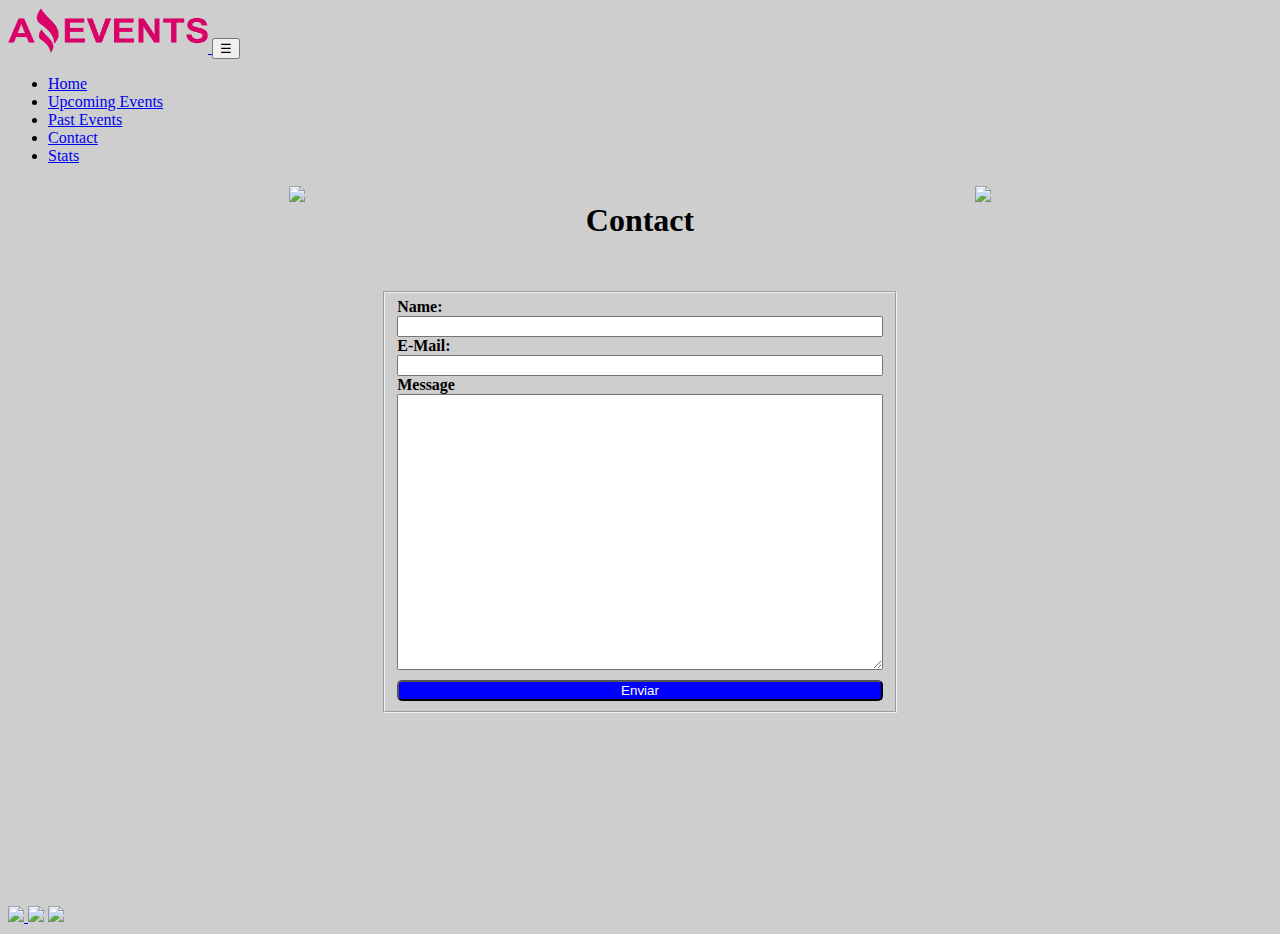
==== contact.html @ 32d08e23 "falta details" ====
<!DOCTYPE html>
<html lang="en">
<head>
    <meta charset="UTF-8">
    <meta http-equiv="X-UA-Compatible" content="IE=edge">
    <meta name="viewport" content="width=device-width, initial-scale=1.0">
    <link href="https://cdn.jsdelivr.net/npm/bootstrap@5.3.0-alpha1/dist/css/bootstrap.min.css" rel="stylesheet" integrity="sha384-GLhlTQ8iRABdZLl6O3oVMWSktQOp6b7In1Zl3/Jr59b6EGGoI1aFkw7cmDA6j6gD" crossorigin="anonymous">
    <script src="https://cdn.jsdelivr.net/npm/bootstrap@5.3.0-alpha1/dist/js/bootstrap.bundle.min.js" integrity="sha384-w76AqPfDkMBDXo30jS1Sgez6pr3x5MlQ1ZAGC+nuZB+EYdgRZgiwxhTBTkF7CXvN" crossorigin="anonymous"></script>
    <title>Amazing Events</title>
    <link rel="stylesheet" type="text/css" href="estilos.css">
</head>
<body>
  <nav class="navbar navbar-expand-lg bg-body-tertiary" data-bs-theme="dark" >
    <div class="container-fluid">
      <a class="navbar-brand" href="#">
        <img src="img/Logo Amazing Events.png" alt="Logo" width="200" height="45" class="d-inline-block align-text-top">        
      </a>
      <button class="navbar-toggler" type="button" data-bs-toggle="collapse" data-bs-target="#navbarText" aria-controls="navbarText" aria-expanded="false" aria-label="Toggle navigation">
        <span class="navbar-toggler-icon">☰</span>
      </button>
      <div class="collapse navbar-collapse" id="navbarText">
        <ul class="navbar-nav me-auto mb-2 mb-lg-0">
          <li class="nav-item">
            <a class="nav-link active" aria-current="page" href="index.html">Home</a>
          </li>          
          <li class="nav-item">
            <a class="nav-link" href="upcoming.html">Upcoming Events</a>
          </li>
          <li class="nav-item">
            <a class="nav-link" href="past.html">Past Events</a>
          </li>
          <li class="nav-item">
            <a class="nav-link" href="#contact.html">Contact</a>
          </li>
          <li class="nav-item">
            <a class="nav-link" href="stats.html">Stats</a>
          </li>
        </ul>       
      </div>
    </div>
  </nav>
  <header class="header">
    <a href="past.html"><img src="https://www.svgrepo.com/show/87499/left-arrow.svg" width="40px"></a>
        <h1>Contact</h1>
    <a href="stats.html"><img src="https://cdn-icons-png.flaticon.com/512/1549/1549612.png" width="40px"></a>
  </header>
  <main>    
    <section id="contact">
    <form>
        <fieldset id="contactForm">
            <label for="name">Name:</label>
            <input type="text" name="name">
            <label for="email">E-Mail:</label>
            <input type="email" name="email">
            <label for="message">Message</label>
            <textarea></textarea>
            <input type="submit" value="Enviar">
        </fieldset>
    </form>
  </section>
  </main>
  <footer class="bg-dark text-center text-white" id="footer">  
    <div class="text-center p-3"  id="footerContainer">
      <div id="links"><!-- Facebook -->
      <a class="btn btn-outline-light btn-floating m-1" href="#!" role="button"><i class="fab fa-facebook-f">
          <img src="https://png.pngtree.com/png-vector/20221018/ourmid/pngtree-instagram-icon-png-image_6315974.png" width="30px">
        </i>
      </a>
      
  
    <!-- Instagram -->
    <a class="btn btn-outline-light btn-floating m-1" href="#!" role="button"
      ><i class="fab fa-instagram"><img src="https://cdn-icons-png.flaticon.com/512/124/124034.png?w=360" width="30px"></i></a>
    <!-- Github -->
    <a class="btn btn-outline-light btn-floating m-1" href="#!" role="button"><i class="fab fa-github"><img src="https://upload.wikimedia.org/wikipedia/commons/thumb/1/1b/Facebook_icon.svg/1200px-Facebook_icon.svg.png" width="30px"></i  ></a>
    </div>
    
  </footer>
</body>
</html>
---- estilos.css ----
body{
    background-color: rgb(206, 206, 206);
}
.header{
    background-color: rgb(206, 206, 206);
    text-align: center;
    display: flex;
    flex-direction: row;
    justify-content: space-evenly;
}
.header a{
    margin-top: 5px;
}
main{
    min-height: 403px;
    background-color: rgb(206, 206, 206);
}
#mainBar{
    width:90%;
    margin-left: auto;
    margin-right: auto;
    display: flex;
    flex-direction: row;
    justify-content: space-between;
    flex-wrap: wrap;
    margin-bottom: 10px;
    border:2px solid black;
    padding: 10px;
    border-radius: 10px;
}
#cards{
    display: flex;
    flex-direction: row;
    justify-content: space-evenly;
    flex-wrap: wrap;
}
.card{
    margin:10px 0px;
}
.cardP{
    background-color: rgb(63, 63, 63); 
    color:white;
    padding: 5px;
    border-radius: 5px;
    width: 100%;    
}
#contact{
    width: 80%;
    margin-left: auto;
    margin-right: auto;
    min-height: 403px;
}
#contact form{
    margin: 20px;
    padding: 10px 0px;
    height: 65vh;
}
label{
    font-weight: bolder;
}
#contactForm{
    display: flex;
    flex-direction: column;
    justify-content: center;
    width:50%;
    margin-left: auto;
    margin-right: auto;
}
textarea{
    height: 30vh;
}

input[type="submit"]{
    background-color: blue;
    color:white;
    border-radius: 5px;
    margin-top: 10px;
}
#stats{
    width: 90%;
    margin-left: auto;
    margin-right: auto;
    padding: 5px;
}
#statsTable,th,td,tr{
    border:1px solid black;
    margin-left: auto;
    margin-right: auto;
    padding: 5px;
    text-align: center;
}
tr,td{
    height: 20px;
}
th{
    background-color: rgb(140, 140, 140);
}
.tdresaltado{
    background-color: rgb(203, 202, 202);
}
#footer{
    position: relative;
    bottom: 0;
    width: 100%;
}
#footerContainer{
    display: flex;
    flex-direction: row;
    justify-content: space-between;
}
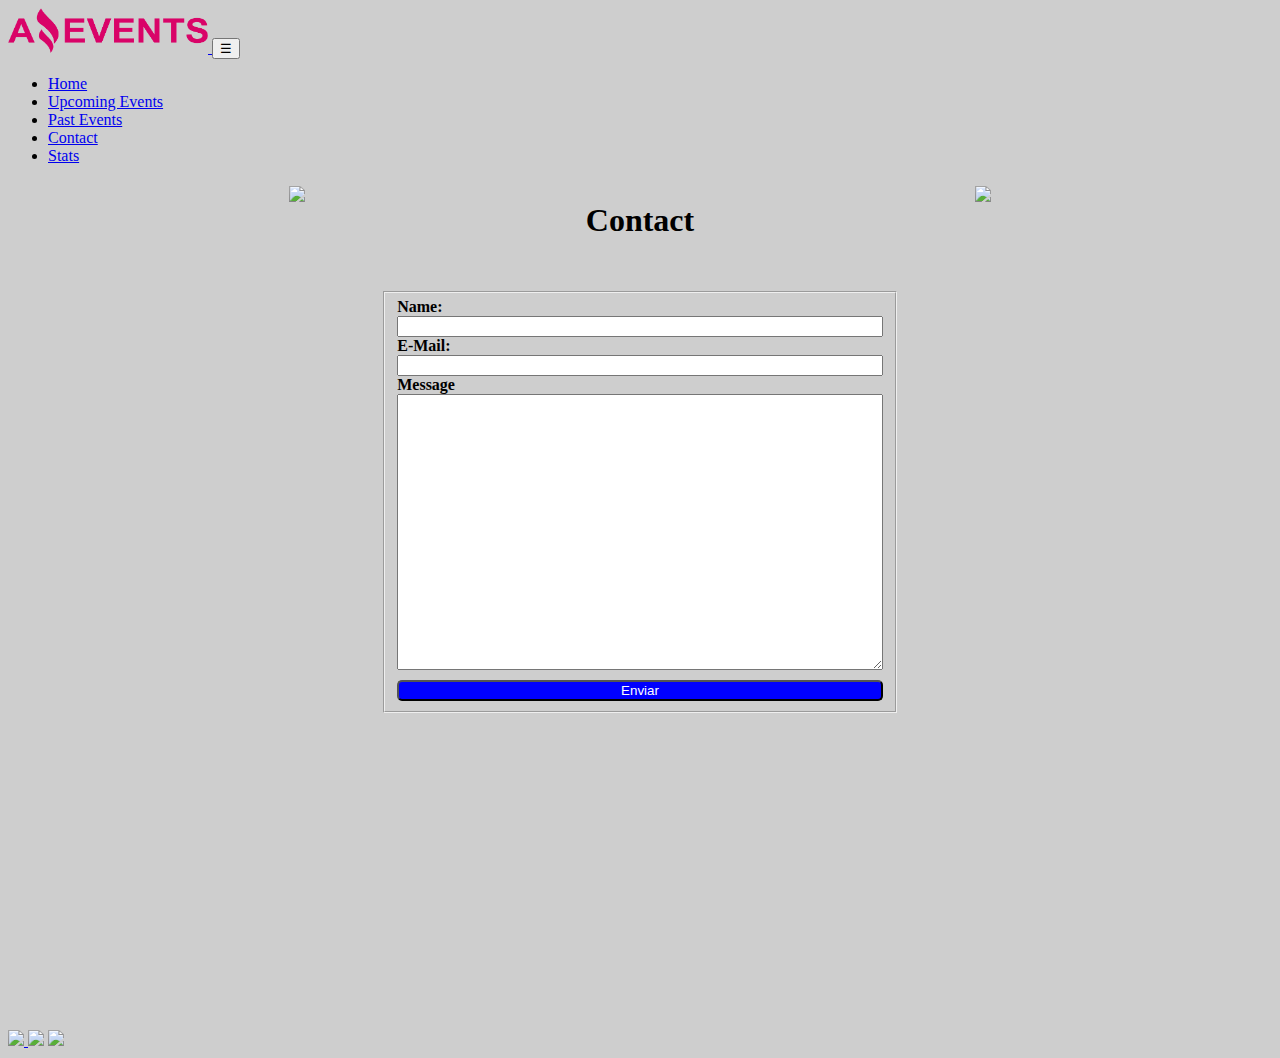
==== commit 5831c382: "html validado" ====
--- a/contact.html
+++ b/contact.html
@@ -12,7 +12,7 @@
 <body>
   <nav class="navbar navbar-expand-lg bg-body-tertiary" data-bs-theme="dark" >
     <div class="container-fluid">
-      <a class="navbar-brand" href="#">
+      <a class="navbar-brand" href="index.html">
         <img src="img/Logo Amazing Events.png" alt="Logo" width="200" height="45" class="d-inline-block align-text-top">        
       </a>
       <button class="navbar-toggler" type="button" data-bs-toggle="collapse" data-bs-target="#navbarText" aria-controls="navbarText" aria-expanded="false" aria-label="Toggle navigation">
@@ -53,7 +53,7 @@
             <label for="email">E-Mail:</label>
             <input type="email" name="email">
             <label for="message">Message</label>
-            <textarea></textarea>
+            <textarea name="message" id="message"></textarea>
             <input type="submit" value="Enviar">
         </fieldset>
     </form>
--- a/estilos.css
+++ b/estilos.css
@@ -13,7 +13,7 @@
     margin-top: 5px;
 }
 main{
-    min-height: 403px;
+    min-height: 749px;
     background-color: rgb(206, 206, 206);
 }
 #mainBar{
@@ -34,16 +34,30 @@
     flex-direction: row;
     justify-content: space-evenly;
     flex-wrap: wrap;
+    
 }
-.card{
+.card{    
     margin:10px 0px;
+    transition: background-color 0.5s, color 0.5s, box-shadow 0.3s;
+}
+
+div[name='eventoItem']:hover{
+    background-color: rgb(130, 130, 130);
+    color: white;
+    box-shadow: 3px 3px 5px 5px rgb(63, 63, 63);
+}
+div[name='eventoItem']:hover .cardP{
+    background-color: black;
+    color: white;   
+    font-weight: bolder;
 }
 .cardP{
     background-color: rgb(63, 63, 63); 
     color:white;
     padding: 5px;
     border-radius: 5px;
-    width: 100%;    
+    width: 100%;
+    transition: background-color 0.5s, color 0.5s, font-weight 0.5s;
 }
 #contact{
     width: 80%;
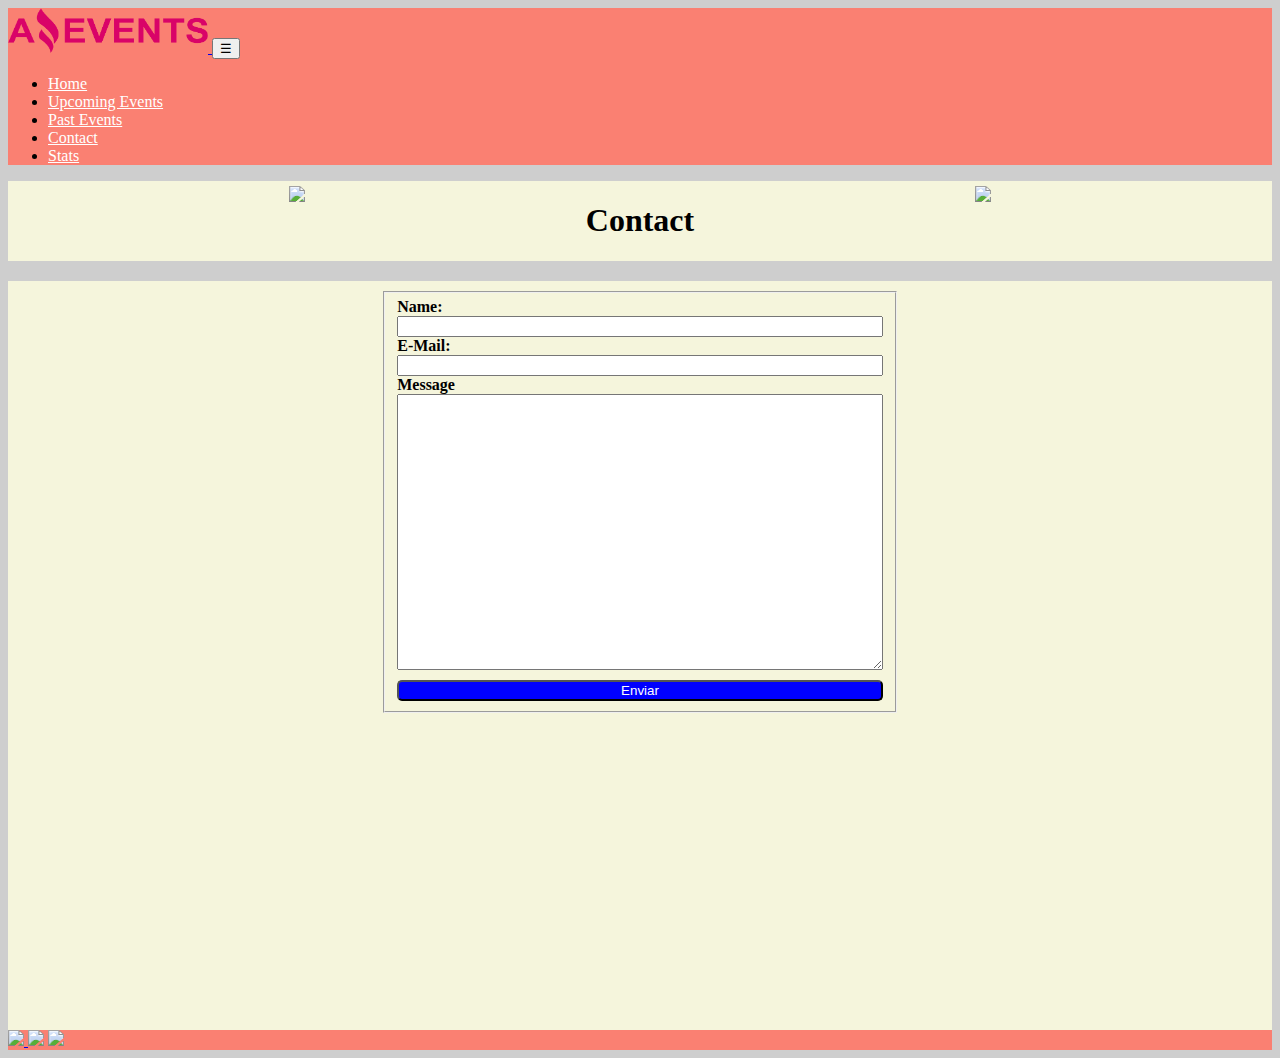
==== commit 74ffed59: "urls imágenes corregidas" ====
--- a/contact.html
+++ b/contact.html
@@ -10,7 +10,7 @@
     <link rel="stylesheet" type="text/css" href="estilos.css">
 </head>
 <body>
-  <nav class="navbar navbar-expand-lg bg-body-tertiary" data-bs-theme="dark" >
+  <nav class="navbar navbar-expand-lg" id="nav">
     <div class="container-fluid">
       <a class="navbar-brand" href="index.html">
         <img src="img/Logo Amazing Events.png" alt="Logo" width="200" height="45" class="d-inline-block align-text-top">        
@@ -21,10 +21,10 @@
       <div class="collapse navbar-collapse" id="navbarText">
         <ul class="navbar-nav me-auto mb-2 mb-lg-0">
           <li class="nav-item">
-            <a class="nav-link active" aria-current="page" href="index.html">Home</a>
+            <a class="nav-link" aria-current="page" href="index.html">Home</a>
           </li>          
           <li class="nav-item">
-            <a class="nav-link" href="upcoming.html">Upcoming Events</a>
+            <a class="nav-link"  href="upcoming.html">Upcoming Events</a>
           </li>
           <li class="nav-item">
             <a class="nav-link" href="past.html">Past Events</a>
--- a/estilos.css
+++ b/estilos.css
@@ -2,8 +2,16 @@
 body{
     background-color: rgb(206, 206, 206);
 }
+.navbar#nav{
+    /*background-color: rgb(62, 136, 246);
+    background-color: #1F271B;*/
+    background-color: salmon;
+}
+.nav-link{
+    color: white;
+}
 .header{
-    background-color: rgb(206, 206, 206);
+    background-color: beige;
     text-align: center;
     display: flex;
     flex-direction: row;
@@ -14,7 +22,7 @@
 }
 main{
     min-height: 749px;
-    background-color: rgb(206, 206, 206);
+    background-color: beige;
 }
 #mainBar{
     width:90%;
@@ -25,9 +33,22 @@
     justify-content: space-between;
     flex-wrap: wrap;
     margin-bottom: 10px;
-    border:2px solid black;
     padding: 10px;
     border-radius: 10px;
+    background-color: aquamarine;
+}
+.check{
+    cursor: pointer;
+    background-color: #fff;
+    width: 20px;
+    height: 20px;
+    appearance: none;
+    border: 2px solid #888;
+    border-radius: 10px;
+}
+input[type="checkbox"]:checked{
+    background-color: rgb(62, 62, 62);
+    color: white;
 }
 #cards{
     display: flex;
@@ -38,26 +59,64 @@
 }
 .card{    
     margin:10px 0px;
+    /*background-color: #66ab8c;*/
+    background-color: aquamarine;
     transition: background-color 0.5s, color 0.5s, box-shadow 0.3s;
+    color:black;
 }
 
 div[name='eventoItem']:hover{
-    background-color: rgb(130, 130, 130);
+    /*background-color: rgb(130, 130, 130);*/
+    background-color: salmon;
     color: white;
     box-shadow: 3px 3px 5px 5px rgb(63, 63, 63);
 }
 div[name='eventoItem']:hover .cardP{
-    background-color: black;
-    color: white;   
+    /*background-color: black;*/
+    background-color: aquamarine;
+    color: black;   
     font-weight: bolder;
 }
+
+
 .cardP{
-    background-color: rgb(63, 63, 63); 
+    /*background-color: rgb(63, 63, 63); */
+    background-color: #66ab8c;
     color:white;
     padding: 5px;
     border-radius: 5px;
     width: 100%;
     transition: background-color 0.5s, color 0.5s, font-weight 0.5s;
+}
+.detailsLink{
+    text-decoration: none;
+    margin-bottom: 5px;
+    background-color: salmon;
+    color:white;
+    border-radius: 5px;
+    padding: 5px;
+    font-weight: bolder;
+}
+
+@keyframes linkanimado {
+    0% {background-color: salmon;
+          color:white;
+        padding-left:5% ;}
+    50%{
+        background-color: beige;
+        color:black;
+        padding-left: 65%;}
+    100%{
+        background-color:salmon;
+        padding-left: 5%;
+    }
+}
+
+div[name='eventoItem']:hover .detailsLink{
+    animation-name: linkanimado;
+    animation-duration: 2s;
+    animation-iteration-count: infinite;
+    animation-timing-function: ease;
 }
 #contact{
     width: 80%;
@@ -117,6 +176,7 @@
     position: relative;
     bottom: 0;
     width: 100%;
+    background-color: salmon;
 }
 #footerContainer{
     display: flex;
